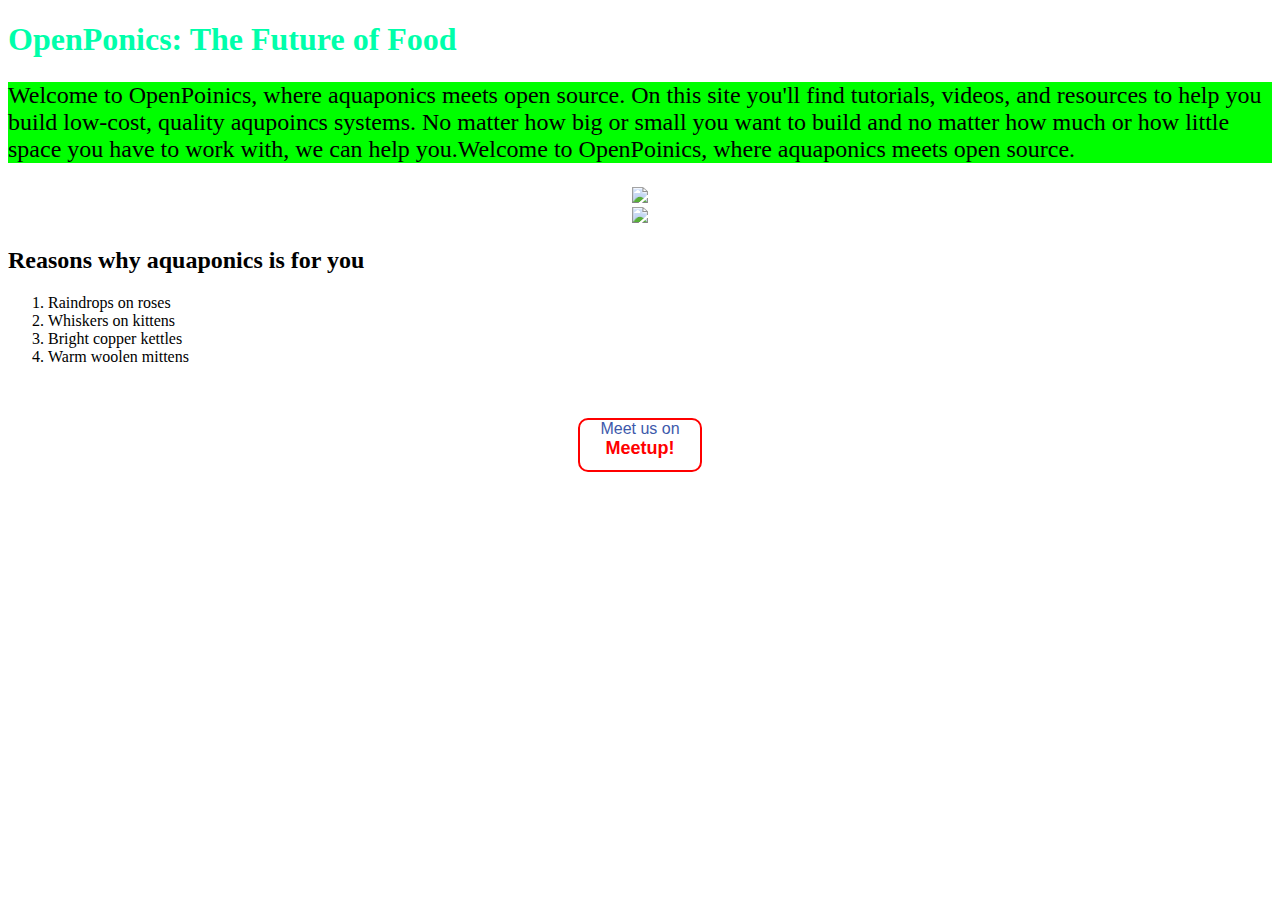
==== index.html @ b115c847 "Added index, added button to welcome page, sorting" ====
<?xml version="1.0" encoding="UTF-8"?><!DOCTYPE html PUBLIC "-//W3C//DTD XHTML 1.0 Transitional//EN" "http://www.w3.org/TR/xhtml1/DTD/xhtml1-transitional.dtd"><html xmlns="http://www.w3.org/1999/xhtml"><head><title></title><meta http-equiv="refresh" content="0;url= openponics/welcome.html" /></head><body></body></html>
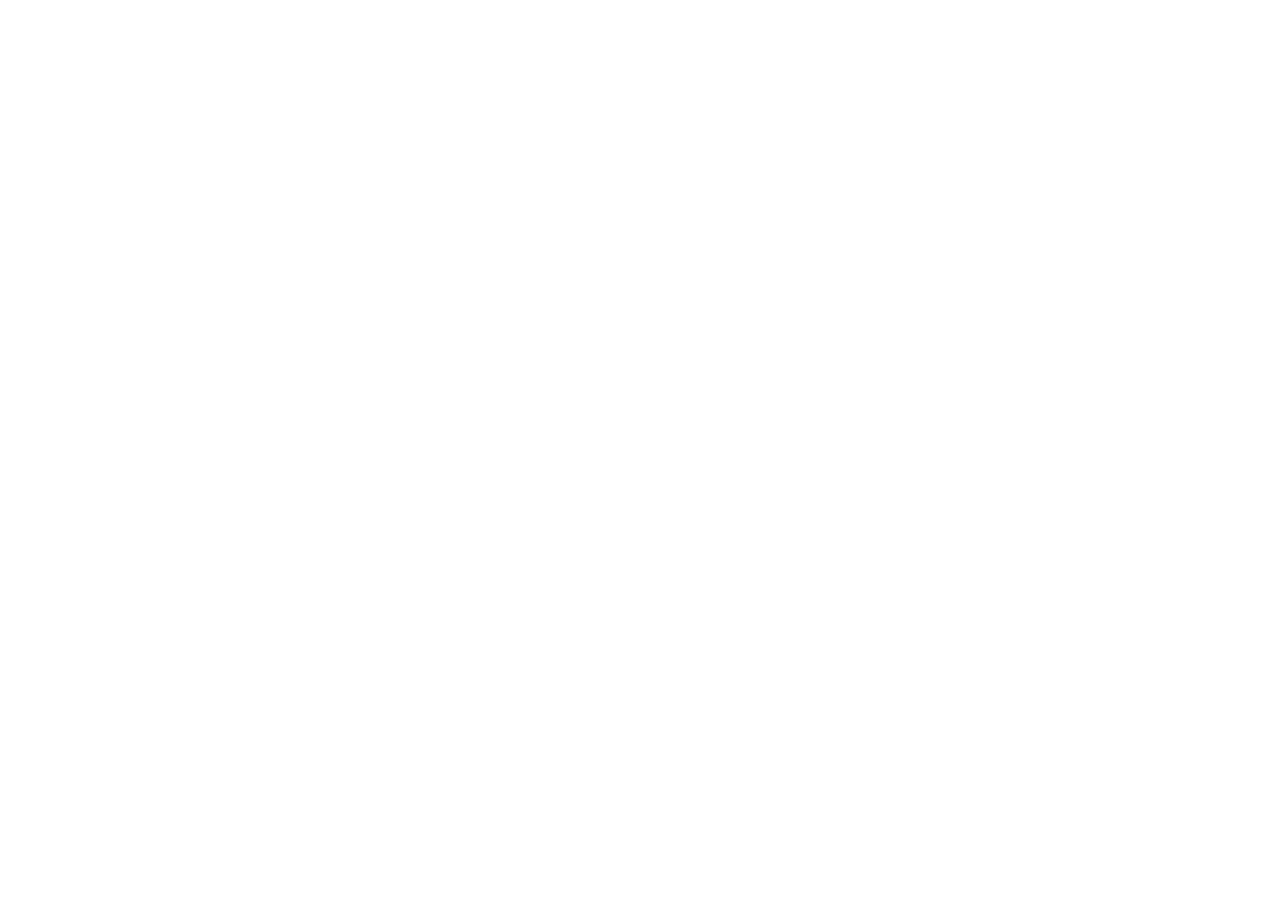
==== commit 7da9ad41: "Changed index page to point to word press site" ====
--- a/index.html
+++ b/index.html
@@ -1 +1 @@
-<?xml version="1.0" encoding="UTF-8"?><!DOCTYPE html PUBLIC "-//W3C//DTD XHTML 1.0 Transitional//EN" "http://www.w3.org/TR/xhtml1/DTD/xhtml1-transitional.dtd"><html xmlns="http://www.w3.org/1999/xhtml"><head><title></title><meta http-equiv="refresh" content="0;url= openponics/welcome.html" /></head><body></body></html>+<?xml version="1.0" encoding="UTF-8"?><!DOCTYPE html PUBLIC "-//W3C//DTD XHTML 1.0 Transitional//EN" "http://www.w3.org/TR/xhtml1/DTD/xhtml1-transitional.dtd"><html xmlns="http://www.w3.org/1999/xhtml"><head><title></title><meta http-equiv="refresh" content="0;url=http://openponics.com/wp/" /></head><body></body></html>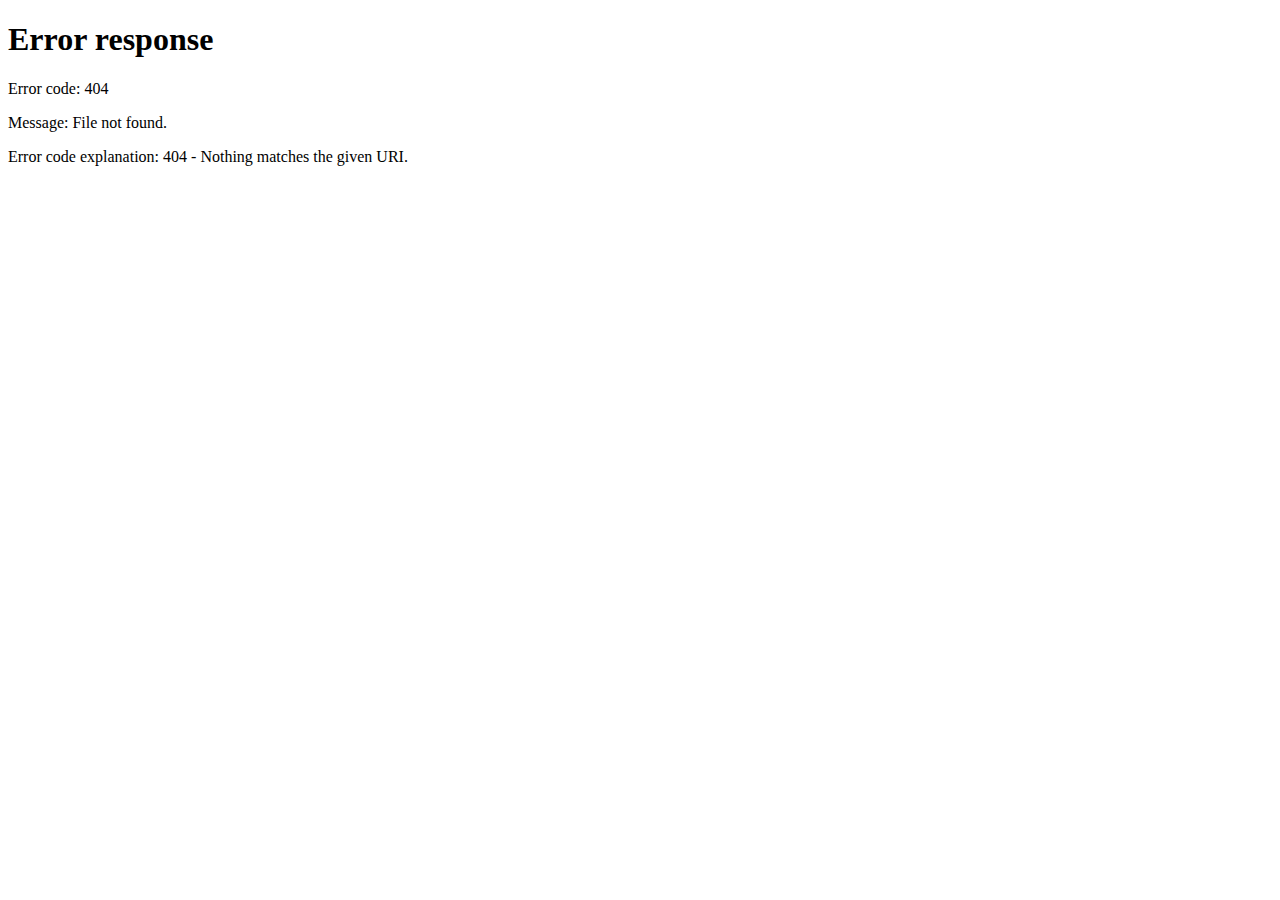
==== commit cb4f86e0: "Adding All HTML files for displaying data from data.sparkfun.com" ====
--- a/index.html
+++ b/index.html
@@ -1 +1 @@
-<?xml version="1.0" encoding="UTF-8"?><!DOCTYPE html PUBLIC "-//W3C//DTD XHTML 1.0 Transitional//EN" "http://www.w3.org/TR/xhtml1/DTD/xhtml1-transitional.dtd"><html xmlns="http://www.w3.org/1999/xhtml"><head><title></title><meta http-equiv="refresh" content="0;url=http://openponics.com/wp/" /></head><body></body></html>+<?xml version="1.0" encoding="UTF-8"?><!DOCTYPE html PUBLIC "-//W3C//DTD XHTML 1.0 Transitional//EN" "http://www.w3.org/TR/xhtml1/DTD/xhtml1-transitional.dtd"><html xmlns="http://www.w3.org/1999/xhtml"><head><title></title><meta http-equiv="refresh" content="0;url= wp/index.php/" /></head><body></body></html>